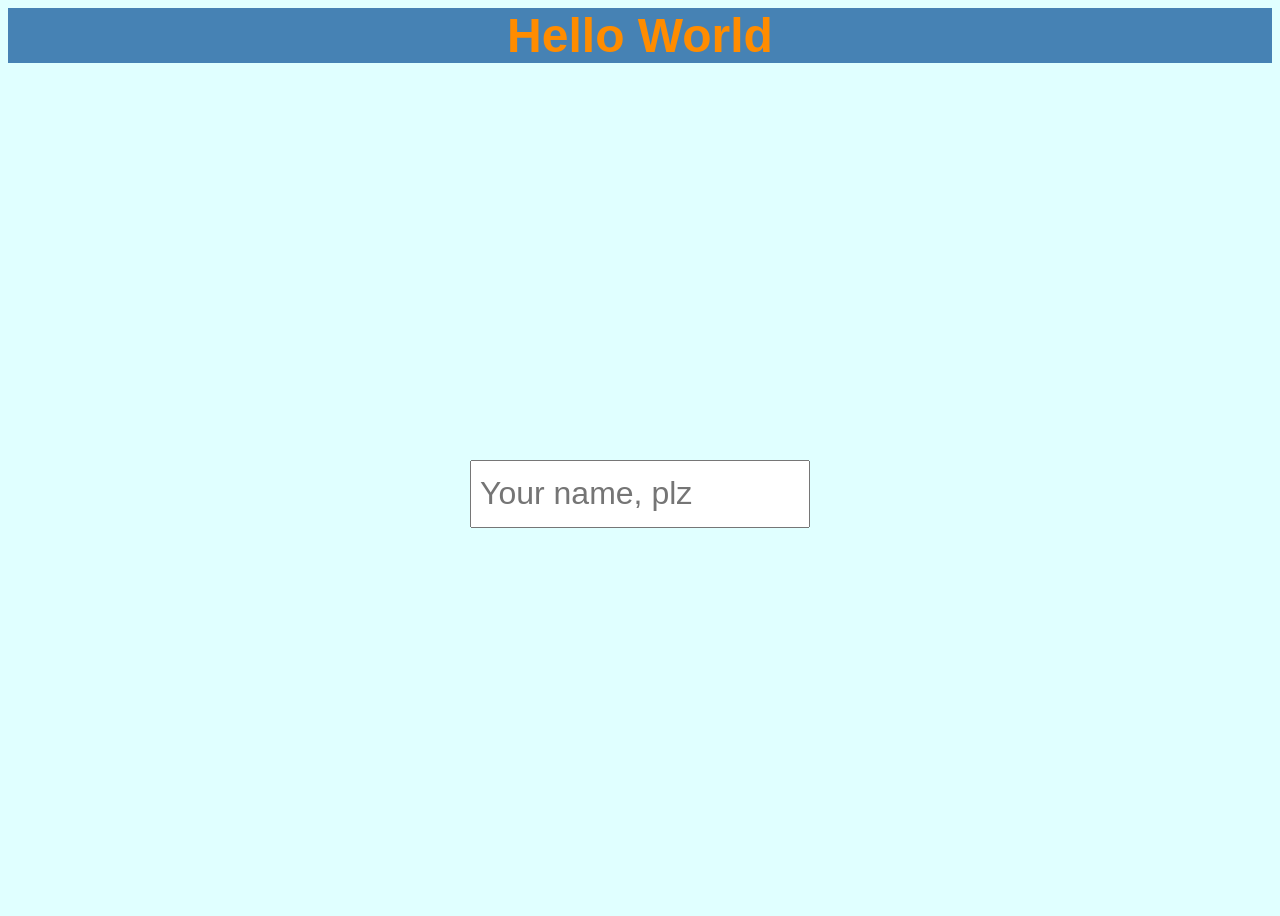
==== 6-fancy-hello-world/index.html @ 2593e5a6 "Initial commit" ====
<!DOCTYPE html>
<html lang="en">
  <head>
    <meta charset="UTF-8" />
    <meta http-equiv="X-UA-Compatible" content="IE=edge" />
    <meta name="viewport" content="width=device-width, initial-scale=1.0" />
    <link rel="stylesheet" href="style.css" />
    <title>Exercise 6: Fancy Hello World</title>
  </head>
  <body>
    <header class="header">
      <h1 class="header__text">Hello World</h1>
    </header>
    <main class="controls">
      <input class="controls__input" placeholder="Your name, plz" type="text" />
    </main>
    <script src="solution.js"></script>
  </body>
</html>
---- 6-fancy-hello-world/style.css ----
h1 {
  margin: 0;
  padding: 0;
}

body {
  display: grid;
  row-gap: 1rem;
  height: 100vh;
  grid-template-rows: [header] auto [body] 1fr;
  background-color: lightcyan;
}

.header {
  display: flex;
  justify-content: center;
  align-items: center;
  background-color: steelblue;
}
.header__text {
  font-size: 3rem;
  font-family: Impact, Haettenschweiler, "Arial Narrow Bold", sans-serif;
  color: darkorange;
}

.controls {
  place-self: center;
}

.controls__input {
  height: 3rem;
  width: 20rem;
  font-size: 2rem;
  outline: none;
  padding: 0.5rem;
}

input:focus {
  border: 1px solid darkorange;
}
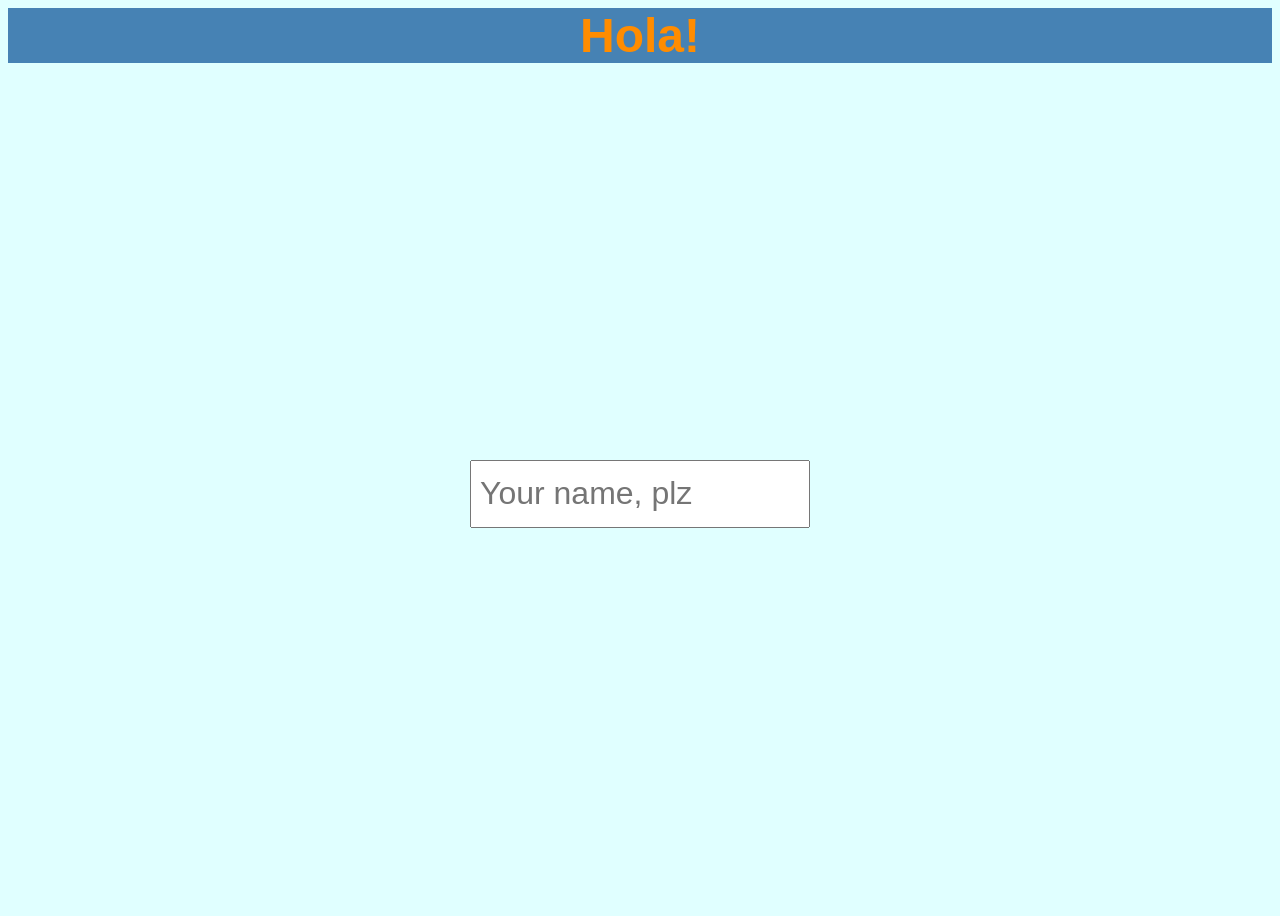
==== commit 0fa2cd73: "Add solutions to all exercises" ====
--- a/6-fancy-hello-world/index.html
+++ b/6-fancy-hello-world/index.html
@@ -9,7 +9,7 @@
   </head>
   <body>
     <header class="header">
-      <h1 class="header__text">Hello World</h1>
+      <h1 class="header__text">Hola!</h1>
     </header>
     <main class="controls">
       <input class="controls__input" placeholder="Your name, plz" type="text" />
